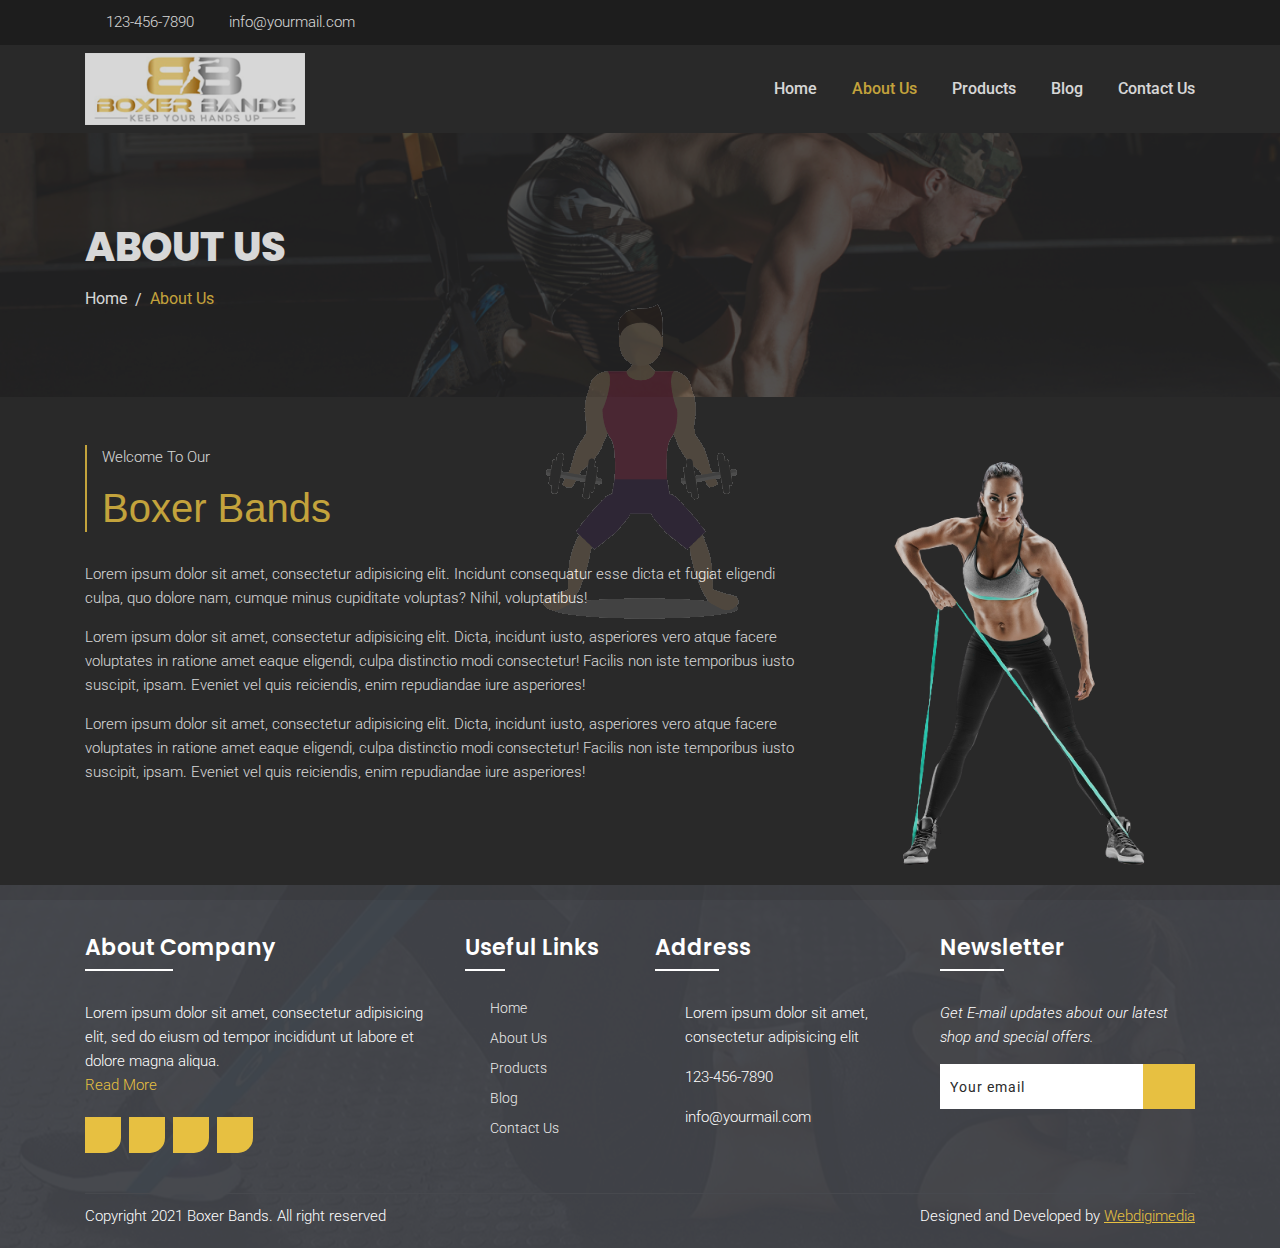
==== html/aboutus.html @ 4ab3bc8c "Update on 23 april 2021 (Night)" ====
<!doctype html>
<html lang="en">
<head>
<meta charset="utf-8">
<meta name="viewport" content="width=device-width, initial-scale=1, shrink-to-fit=no">
<title>Boxer Bands</title>
<link rel="stylesheet" type="text/css" href="css/bootstrap.min.css">
<link rel="stylesheet" type="text/css" href="css/all.min.css">
<link rel="stylesheet" type="text/css" href="css/animate.min.css">
<link rel="stylesheet" type="text/css" href="css/hover-min.css">
<link rel="stylesheet" type="text/css" href="css/owl.carousel.min.css">
<link rel="stylesheet" type="text/css" href="css/owl.theme.default.min.css">
<link rel="preconnect" href="https://fonts.gstatic.com">
<link href="https://fonts.googleapis.com/css2?family=Poppins:wght@400;500;600&family=Roboto:wght@300;400;500&display=swap" rel="stylesheet">
<link rel="stylesheet" href="css/jquery.datetimepicker.css">
<link rel="stylesheet" type="text/css" href="css/style.css">
</head>
<body>
<div class="loader"></div>
<header class="header">
  <div class="top-header">
    <div class="container">
      <div class="row justify-content-between align-items-center">
        <div class="col-md-12 col-lg-6">
          <ul class="d-flex phone">
            <li><a href="tel:1234567890"><i class="fas fa-phone-volume"></i> 123-456-7890 </a></li>
            <li><a href="mailto:info@yourmail.com"><i class="far fa-envelope"></i> info@yourmail.com </a></li>
          </ul>
        </div>
        <div class="col-md-12 col-lg-6">
          <ul class="d-flex justify-content-end align-items-center head-social">
            <li><a href="http://www.facebook.com" target="_blank"><i class="fab fa-facebook-f"></i></a></li>
            <li><a href="http://www.twitter.com" target="_blank"><i class="fab fa-twitter"></i></a></li>
            <li><a href="http://www.linkedin.com" target="_blank"><i class="fab fa-linkedin-in"></i></a></li>
            <li><a href="http://www.instagram.com" target="_blank"><i class="fab fa-instagram"></i></a></li>
          </ul>
        </div>
      </div>
    </div>
  </div>
  <nav class="navbar navbar-expand-lg">
    <div class="container">
      <div class="logo-block"> <a href="index.html"><img src="images/logo.png"></a> </div>
      <div class="nav-toggle">
        <div class="nav-toggle-bar"></div>
      </div>
      <div class="bar-collapse d-flex justify-content-between align-items-center" id="">
        <ul class="navbar-nav d-flex">
          <li><a href="index.html">Home</a></li>
          <li class="active"><a href="aboutus.html">About Us</a></li>
          <li><a href="products.html">Products</a></li>
          <li><a href="blog.html">Blog</a></li>
          <li><a href="contactus.html">Contact Us</a></li>
        </ul>
      </div>
    </div>
  </nav>
</header>
<section class="page-title" style="background-image: url(images/aboutusbg.jpg);">
  <div class="container">
    <div class="content-box">
      <div class="title">
        <h1>About Us</h1>
      </div>
      <ul class="bread-crumb">
        <li><a href="index.html">Home</a></li>
        <li class="active">About Us</li>
      </ul>
    </div>
  </div>
</section>
<section id="aboutuspage" class="aboutuspage pt-5">
 <div class="container">
 <div class="row justify-content-lg-between justify-content-center">
  <div class="col-lg-8 col-md-12">
   <div class="border-left">
   <p class="text-capitalize">Welcome To Our</p>
   <h2>Boxer Bands</h2>
   </div>
   <p>Lorem ipsum dolor sit amet, consectetur adipisicing elit. Incidunt consequatur esse dicta et fugiat eligendi culpa, quo dolore nam, cumque minus cupiditate voluptas? Nihil, voluptatibus!</p>
   <p>Lorem ipsum dolor sit amet, consectetur adipisicing elit. Dicta, incidunt iusto, asperiores vero atque facere voluptates in ratione amet eaque eligendi, culpa distinctio modi consectetur! Facilis non iste temporibus iusto suscipit, ipsam. Eveniet vel quis reiciendis, enim repudiandae iure asperiores!</p>
   <p>Lorem ipsum dolor sit amet, consectetur adipisicing elit. Dicta, incidunt iusto, asperiores vero atque facere voluptates in ratione amet eaque eligendi, culpa distinctio modi consectetur! Facilis non iste temporibus iusto suscipit, ipsam. Eveniet vel quis reiciendis, enim repudiandae iure asperiores!</p>
  </div>
  <div class="col-lg-4 col-md-12 d-flex flex-row-reverse align-self-end">
   <div class="about-img">
    <img src="images/aboutimg-inner.png" class="img-fluid" alt="about image">
   </div>
  </div>
 </div>
 </div>
</section>
<footer>
  <div class="container">
    <div class="row justify-content-lg-between justify-content-center">
      <div class="col-lg-4 col-md-6 col-sm-12">
        <div class="footer-box">
          <h4 class="footer-title">About Company</h4>
          <p>Lorem ipsum dolor sit amet, consectetur adipisicing elit, sed do eiusm od tempor incididunt
            ut labore et dolore magna aliqua. </p>
           <p><a href="aboutus.html" class="read-more">Read More</p> 
          <div class="social-group">
            <ul>
              <li><a href="http://www.facebook.com" target="_blank"><i class="fab fa-facebook-f"></i></a></li>
              <li><a href="http://www.twitter.com" target="_blank"><i class="fab fa-twitter"></i></a></li>
              <li><a href="http://www.linkedin.com" target="_blank"><i class="fab fa-linkedin-in"></i></a></li>
              <li><a href="http://www.instagram.com" target="_blank"><i class="fab fa-instagram"></i></a></li>
            </ul>
          </div>
        </div>
      </div>
      <div class="col-lg-2 col-md-6 col-sm-12">
        <div class="footer-box">
          <h4 class="footer-title">Useful Links</h4>
          <div class="navigation">
            <ul>
              <li><a href="index.html">Home</a></li>
              <li><a href="aboutus.html">About Us</a></li>
              <li><a href="products.html">Products</a></li>
              <li><a href="blog.html">Blog</a></li>
              <li><a href="contactus.html">Contact Us</a></li>
            </ul>
          </div>
        </div>
      </div>
      <div class="col-lg-3 col-md-6 col-sm-12">
        <div class="footer-box address-inner clearfix">
          <h4 class="footer-title">Address</h4>
          <div class="address"> <i class="fas fa-home"></i>
            <p> Lorem ipsum dolor sit amet, consectetur adipisicing elit</p>
          </div>
          <div class="address"> <i class="fas fa-phone-volume"></i>
            <p><a href="tel: 1234567890"> 123-456-7890 </a></p>
          </div>
          <div class="address"> <i class="fas fa-envelope"></i>
            <p><a href="mailto:info@yourmail.com">info@yourmail.com</a> </p>
          </div>
          
        </div>
      </div>
      <div class="col-lg-3 col-md-6 col-sm-12">
        <div class="footer-box">
          <h4 class="footer-title">Newsletter</h4>
          <p class="font-italic">Get E-mail updates about our latest shop and special offers.</p>
          <div class="newsletter-box">
            <form action="#" class="subscribe-form">
                <input type="text" placeholder="Your email">
                <button type="button"><i class="fas fa-paper-plane"></i></button>
            </form>
          </div>
        </div>
      </div>
    </div>
    <div class="copyright">
    <div class="row justify-content-lg-between justify-content-center">
      <div class="col-lg-7 col-md-12 text-lg-left text-center">
        <p>Copyright 2021 Boxer Bands. All right reserved  </p>
      </div>
      <div class="col-lg-5 col-md-12 text-lg-right text-center">
        <p> Designed and Developed by <span> Webdigimedia </span></p>
      </div>
    </div>
  </div>
  </div>
</footer>
<div class="scroll-to-top">
  <div class="scrollup hvr-float" style="display: none;"> <i class="fa fa-chevron-up"></i> </div>
</div>
<script type="text/javascript" src="js/jquery-2.2.4.min.js"></script> 
<script src="js/popper.min.js"></script> 
<script type="text/javascript" src="js/bootstrap.min.js"></script> 
<script type="text/javascript" src="js/owl.carousel.min.js"></script> 
<script src="js/jquery.datetimepicker.full.js"></script>  
<script src="js/jquery.zoom.min.js"></script>
<script type="text/javascript" src="js/custom.js"></script>
</body>
</html>
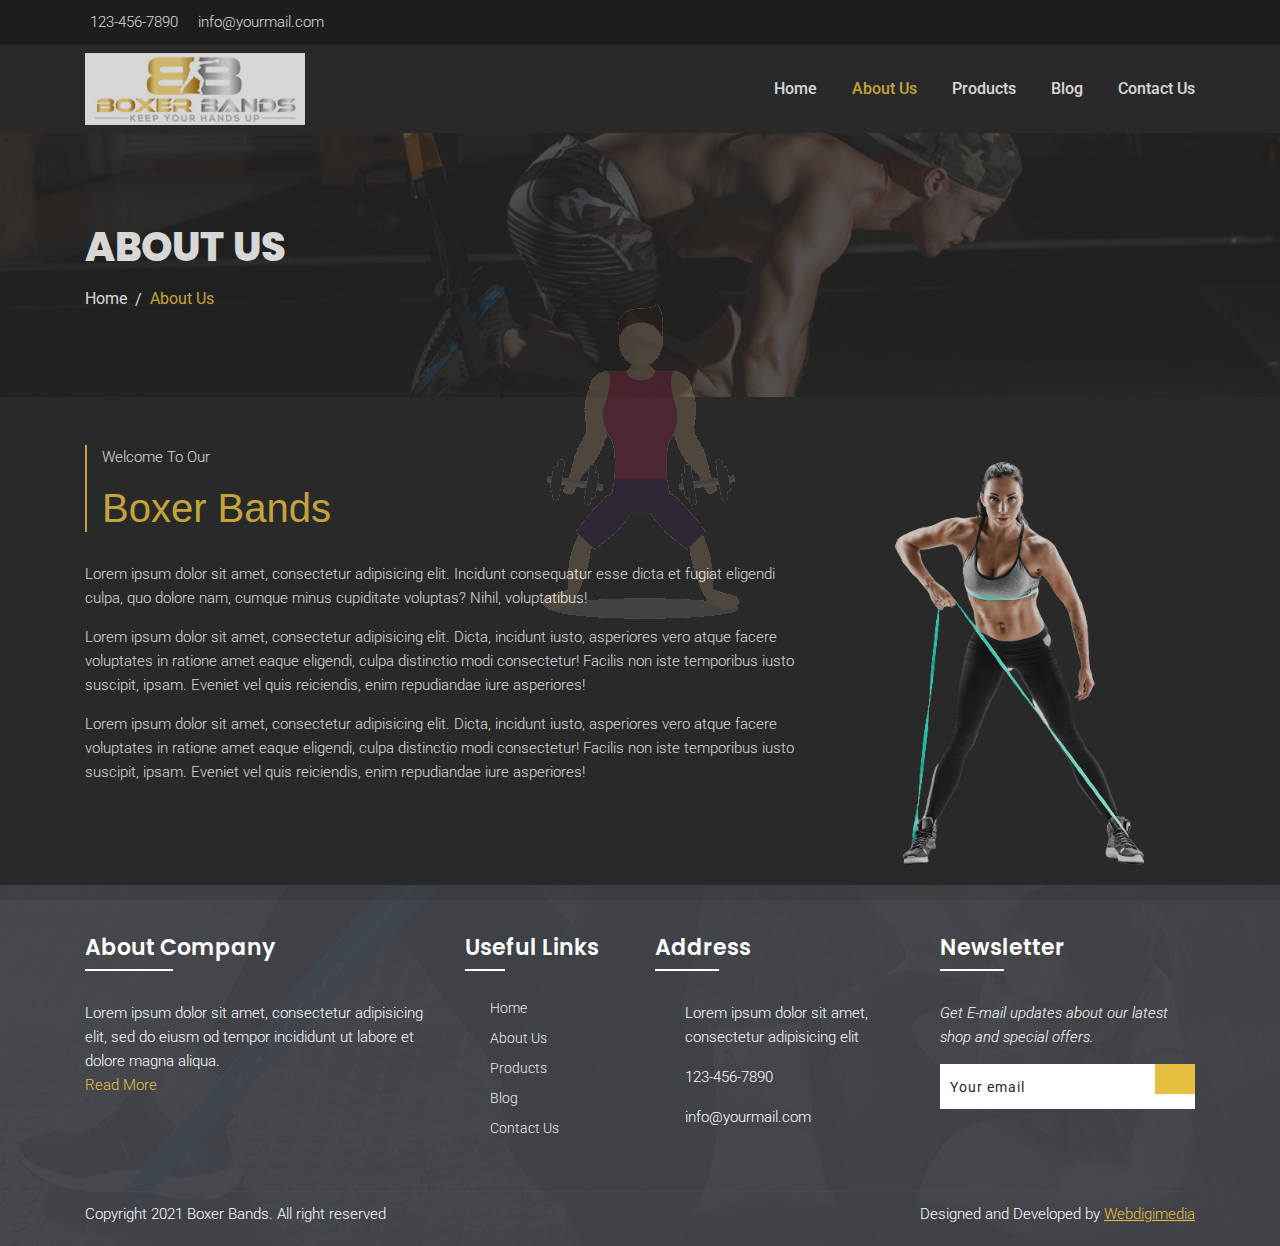
==== commit 995542ab: "Update aboutus.html" ====
--- a/html/aboutus.html
+++ b/html/aboutus.html
@@ -5,7 +5,7 @@
 <meta name="viewport" content="width=device-width, initial-scale=1, shrink-to-fit=no">
 <title>Boxer Bands</title>
 <link rel="stylesheet" type="text/css" href="css/bootstrap.min.css">
-<link rel="stylesheet" type="text/css" href="css/all.min.css">
+<link rel="stylesheet" href="https://cdnjs.cloudflare.com/ajax/libs/font-awesome/5.15.3/css/all.min.css" integrity="sha512-iBBXm8fW90+nuLcSKlbmrPcLa0OT92xO1BIsZ+ywDWZCvqsWgccV3gFoRBv0z+8dLJgyAHIhR35VZc2oM/gI1w==" crossorigin="anonymous" />
 <link rel="stylesheet" type="text/css" href="css/animate.min.css">
 <link rel="stylesheet" type="text/css" href="css/hover-min.css">
 <link rel="stylesheet" type="text/css" href="css/owl.carousel.min.css">
--- a/html/css/style.css
+++ b/html/css/style.css
@@ -135,6 +135,7 @@
 	font-size: 14px;
 	font-weight: 300;
 }
+.top-header ul li:last-child { margin-right: 0; }
 .top-header ul li a{
     color: #fff;
     font-size: 15px;
